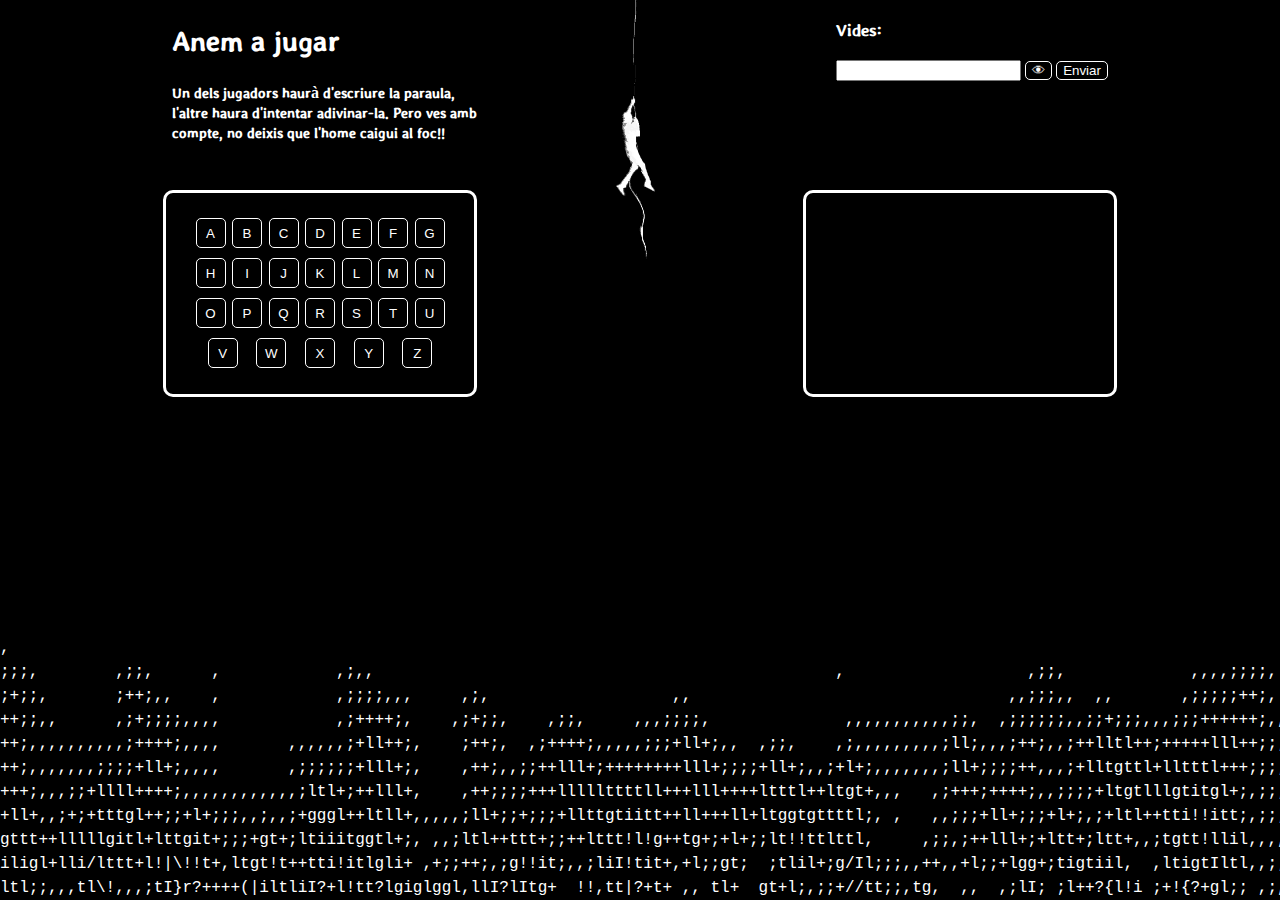
==== Ahorcado/index.html @ 9b4037b0 "MainMenu fet!" ====
<!DOCTYPE html>
<html lang="en">

<head>
    <meta charset="UTF-8">
    <meta name="viewport" content="width=device-width, initial-scale=1.0">
    <title>Ahorcado</title>
    <link rel="stylesheet" href="styles/styles.css">
    <link rel="preconnect" href="https://fonts.googleapis.com">
    <link rel="preconnect" href="https://fonts.gstatic.com" crossorigin>
    <link href="https://fonts.googleapis.com/css2?family=Stylish&display=swap" rel="stylesheet">
</head>

<body>
    <dialog id="win">
        <p id="youWin">You win</p>
        <button id="playAgain">Play Again</button>
        <button id="close" onclick="hideDialogWin()">Close</button>
    </dialog>
    <dialog id="lose">
        <p id="youLose">You Lose</p>
        <button id="playAgain">Play Again</button>
        <button id="close" onclick="hideDialogLose()">Close</button>
    </dialog>
    <div id="ahorcado">
        <img id="image" src="img/whitehangman.png">
    </div>
    <header id="cap">
        <div id="information">
            <h1 id="titol">Anem a jugar</h1>
            <h4 id="description">Un dels jugadors haurà d'escriure la paraula, l'altre haura d'intentar adivinar-la. Pero ves amb compte, no deixis que l'home caigui al foc!!</h4>
        </div>
        <div id="playZone">
            <div id="containerVides">
                <h3 id="vides">Vides:</h3>
            </div>
            <div id="multi">
                <input type="password" id="secretWord">
                <button id="seeWord" onclick="seeWord()">👁</button>
                <button id="enviarParaula" onclick="getWord()">Enviar</button>
            </div>
        </div>
    </header>
    <div>
        <div id="game">
            <div id="letras">
                <button class="buttonL" id="buton_1" onclick="playLetter(this)">A</button>
                <button class="buttonL" id="buton_2" onclick="playLetter(this)">B</button>
                <button class="buttonL" id="buton_3" onclick="playLetter(this)">C</button>
                <button class="buttonL" id="buton_4" onclick="playLetter(this)">D</button>
                <button class="buttonL" id="buton_5" onclick="playLetter(this)">E</button>
                <button class="buttonL" id="buton_6" onclick="playLetter(this)">F</button>
                <button class="buttonL" id="buton_7" onclick="playLetter(this)">G</button>
                <button class="buttonL" id="buton_8" onclick="playLetter(this)">H</button>
                <button class="buttonL" id="buton_9" onclick="playLetter(this)">I</button>
                <button class="buttonL" id="buton_10" onclick="playLetter(this)">J</button>
                <button class="buttonL" id="buton_11" onclick="playLetter(this)">K</button>
                <button class="buttonL" id="buton_12" onclick="playLetter(this)">L</button>
                <button class="buttonL" id="buton_13" onclick="playLetter(this)">M</button>
                <button class="buttonL" id="buton_14" onclick="playLetter(this)">N</button>
                <button class="buttonL" id="buton_15" onclick="playLetter(this)">O</button>
                <button class="buttonL" id="buton_16" onclick="playLetter(this)">P</button>
                <button class="buttonL" id="buton_17" onclick="playLetter(this)">Q</button>
                <button class="buttonL" id="buton_18" onclick="playLetter(this)">R</button>
                <button class="buttonL" id="buton_19" onclick="playLetter(this)">S</button>
                <button class="buttonL" id="buton_20" onclick="playLetter(this)">T</button>
                <button class="buttonL" id="buton_21" onclick="playLetter(this)">U</button>
                <button class="buttonL" id="buton_22" onclick="playLetter(this)">V</button>
                <button class="buttonL" id="buton_23" onclick="playLetter(this)">W</button>
                <button class="buttonL" id="buton_24" onclick="playLetter(this)">X</button>
                <button class="buttonL" id="buton_25" onclick="playLetter(this)">Y</button>
                <button class="buttonL" id="buton_26" onclick="playLetter(this)">Z</button>
            </div>
            <div id="containerWordToGuess">
                <h1 id="wordToGuess"></h1>
            </div>
        </div>
    </div>
    <pre id="fire"></pre>
    <script src="script/mainmenu.js"></script>
    <script src="script/fire.js"></script>
    <script src="script/joc.js"></script>
</body>

</html>
---- Ahorcado/styles/styles.css ----
body {
    width: 100%;
    margin: 0;
    padding: 0;
    background: black;
    color: white;
    font-family: Stylish;
}

#playAgain {
    color: white;
    background-color: black;
    border-style: solid;
    border-width: 0.5px;
    border-color: white;
    border-radius: 5px;
}

#close {
    color: white;
    background-color: black;
    border-style: solid;
    border-width: 0.5px;
    border-color: white;
    border-radius: 5px;
}

#youWin {
    margin-top: 0;
    margin-bottom: 0%;
}

#win {
    font-size: 4rem;
    text-align: center;
    width: 25%;
    height: 25%;
    color: white;
    background-color: black;
    border-style: solid;
    border-width: 0.5px;
    border-color: white;
    border-radius: 5px;
}

#youLose {
    margin-top: 0;
    margin-bottom: 0%;
}

#lose {
    font-size: 4rem;
    text-align: center;
    width: 25%;
    height: 25%;
    color: white;
    background-color: black;
    border-style: solid;
    border-width: 0.5px;
    border-color: white;
    border-radius: 5px;
}

#playZone {
    z-index: 9;
}

#information {
    width: 25%;
}

#cap {
    display: flex;
    justify-content: space-around;
}

#seeWord,
#enviarParaula {
    color: white;
    background-color: black;
    border-style: solid;
    border-width: 0.5px;
    border-color: white;
    border-radius: 5px;
}

#game {
    display: flex;
    justify-content: space-around;
    margin-top: 2%;
}

.buttonL {
    width: 30px;
    height: 30px;
    color: white;
    background-color: black;
    border-style: solid;
    border-width: 0.5px;
    border-color: white;
    border-radius: 5px;
}

#letras {
    z-index: 9;
    width: 20%;
    padding: 2%;
    display: flex;
    justify-content: space-evenly;
    flex-wrap: wrap;
    gap: 10px 3px;
    border-style: solid;
    border-radius: 10px;
    border-width: 3px;
    border-color: white;
}

#ahorcado {
    width: 100%;
    height: 100%;
    position: absolute;
    display: flex;
    justify-content: center;
    overflow: hidden;
    z-index: 7;
}

#image {
    position: absolute;
    filter: brightness(100);
    margin-top: -30%;
    animation: none;
}

#containerWordToGuess {
    width: 24%;
    display: flex;
    justify-content: center;
    align-items: center;
    border-style: solid;
    border-radius: 10px;
    border-width: 3px;
    border-color: white;
}

#fire {
    width: 100%;
    background-color: black;
    color: white;
    margin: 0;
    padding: 0;
    font-size: 16px;
    line-height: 1.5;
    position: absolute;
    bottom: 0;
}

@keyframes cae0 {
    100% {
        margin-top: -28%;
    }
}

@keyframes cae1 {
    0% {
        margin-top: -28%;
    }
    100% {
        margin-top: -25%;
    }
}

@keyframes cae2 {
    0% {
        margin-top: -25%;
    }
    100% {
        margin-top: -22%;
    }
}

@keyframes cae3 {
    0% {
        margin-top: -22%;
    }
    100% {
        margin-top: -19%;
    }
}

@keyframes cae4 {
    0% {
        margin-top: -19%;
    }
    100% {
        margin-top: -16%;
    }
}

@keyframes cae5 {
    0% {
        margin-top: -16%;
    }
    100% {
        margin-top: -13%;
    }
}

@keyframes cae6 {
    0% {
        margin-top: -13%;
    }
    100% {
        margin-top: -10%;
    }
}

@keyframes cae7 {
    0% {
        margin-top: -10%;
    }
    100% {
        margin-top: -7%;
    }
}

@keyframes cae8 {
    0% {
        margin-top: -7%;
    }
    100% {
        margin-top: -4%;
    }
}

@keyframes cae9 {
    0% {
        margin-top: -4%;
    }
    100% {
        margin-top: -1%;
    }
}
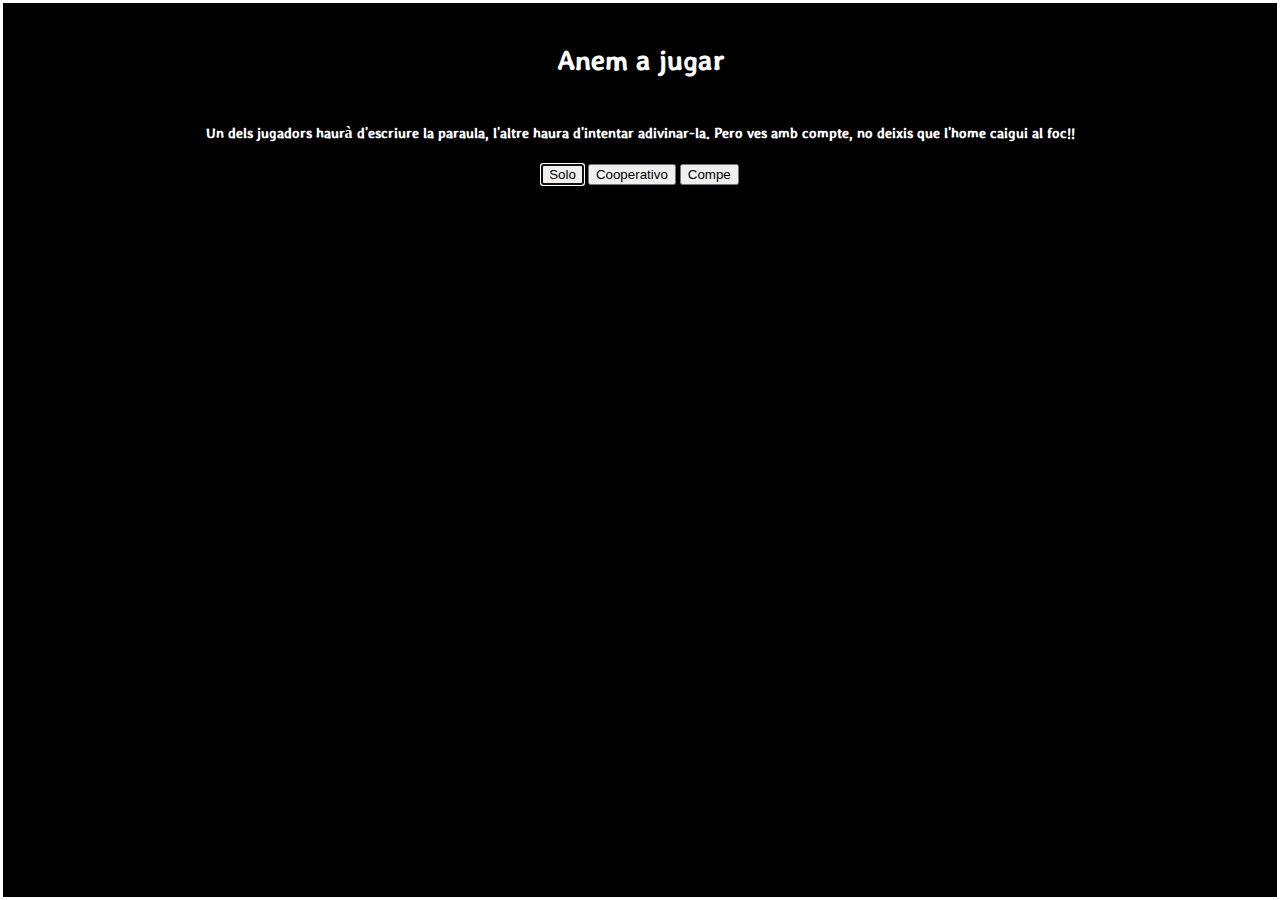
==== commit 3da747e2: "changes" ====
--- a/Ahorcado/index.html
+++ b/Ahorcado/index.html
@@ -12,13 +12,25 @@
 </head>
 
 <body>
+    <dialog id="menu">
+        <div id="information">
+            <h1 id="titol">Anem a jugar</h1>
+            <h4 id="description">Un dels jugadors haurà d'escriure la paraula, l'altre haura d'intentar adivinar-la. Pero ves amb compte, no deixis que l'home caigui al foc!!</h4>
+            <div>
+                <button onclick="playSolo()">Solo</button>
+                <button>Cooperativo</button>
+                <button>Compe</button>
+            </div>
+        </div>
+    </dialog>
     <dialog id="win">
         <p id="youWin">You win</p>
         <button id="playAgain">Play Again</button>
         <button id="close" onclick="hideDialogWin()">Close</button>
     </dialog>
     <dialog id="lose">
-        <p id="youLose">You Lose</p>
+        <h1 id="youLose">You Lose</h1>
+        <p id="palabraSecreta"></p>
         <button id="playAgain">Play Again</button>
         <button id="close" onclick="hideDialogLose()">Close</button>
     </dialog>
@@ -26,10 +38,6 @@
         <img id="image" src="img/whitehangman.png">
     </div>
     <header id="cap">
-        <div id="information">
-            <h1 id="titol">Anem a jugar</h1>
-            <h4 id="description">Un dels jugadors haurà d'escriure la paraula, l'altre haura d'intentar adivinar-la. Pero ves amb compte, no deixis que l'home caigui al foc!!</h4>
-        </div>
         <div id="playZone">
             <div id="containerVides">
                 <h3 id="vides">Vides:</h3>
@@ -75,9 +83,17 @@
                 <h1 id="wordToGuess"></h1>
             </div>
         </div>
+        <div id="puntuacions">
+            <div id="puntuacion1">
+
+            </div>
+            <div id="puntuacion2">
+
+            </div>
+        </div>
     </div>
     <pre id="fire"></pre>
-    <script src="script/mainmenu.js"></script>
+    <script src="script/palabras.js"></script>
     <script src="script/fire.js"></script>
     <script src="script/joc.js"></script>
 </body>
--- a/Ahorcado/styles/styles.css
+++ b/Ahorcado/styles/styles.css
@@ -5,6 +5,23 @@
     background: black;
     color: white;
     font-family: Stylish;
+}
+
+#menu {
+    width: 100%;
+    height: 100%;
+    background-color: black;
+    color: white;
+}
+
+#information {
+    display: flex;
+    flex-direction: column;
+    align-items: center;
+}
+
+#multi {
+    display: block;
 }
 
 #playAgain {
@@ -49,7 +66,6 @@
 }
 
 #lose {
-    font-size: 4rem;
     text-align: center;
     width: 25%;
     height: 25%;
@@ -63,10 +79,6 @@
 
 #playZone {
     z-index: 9;
-}
-
-#information {
-    width: 25%;
 }
 
 #cap {
